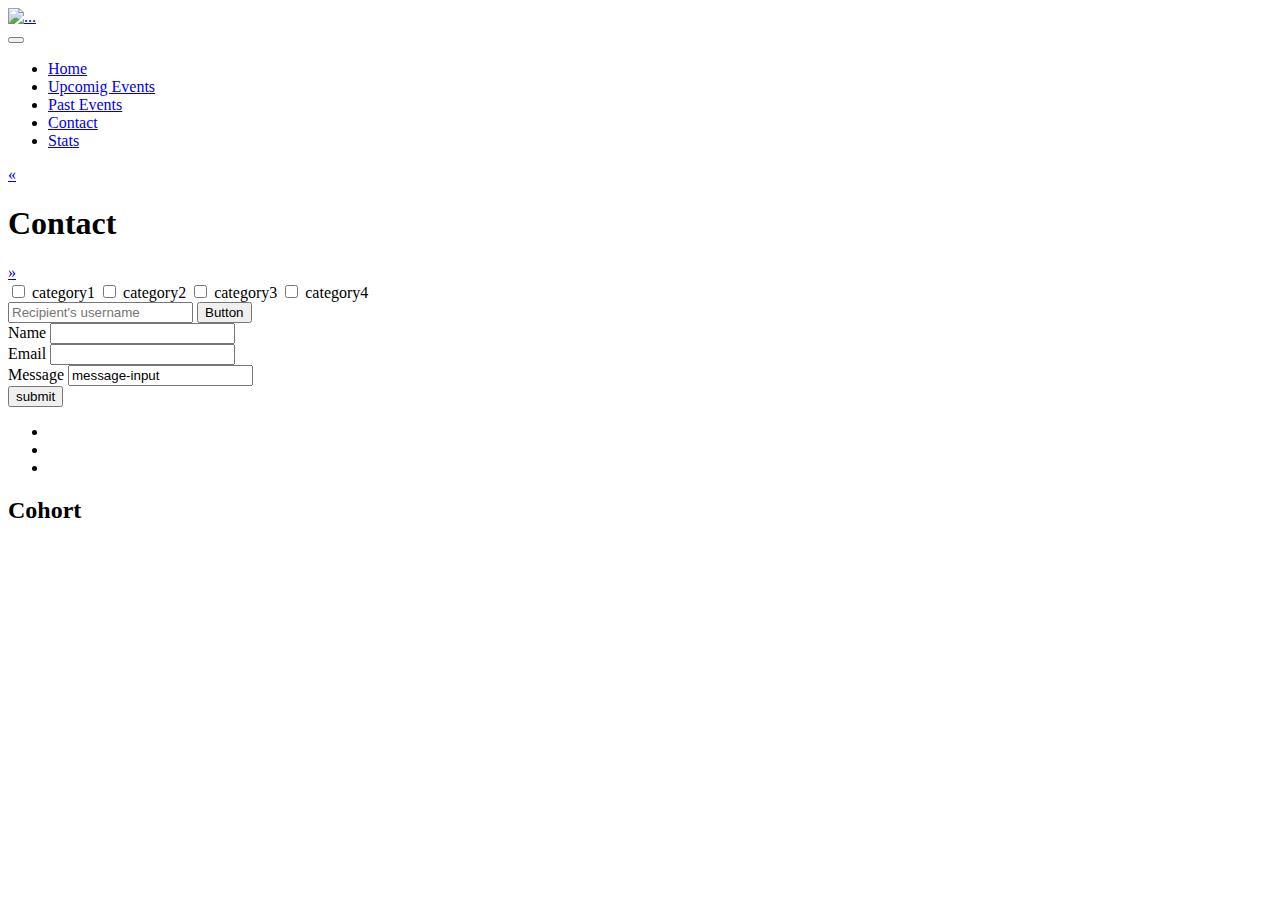
==== contact.html @ 554fbb33 "contact revisando" ====
<!DOCTYPE html>
<html lang="en">

<head>
    <meta charset="UTF-8" />
    <meta http-equiv="X-UA-Compatible" content="IE=edge" />
    <meta name="viewport" content="width=device-width, initial-scale=1.0" />
    <link href="https://cdn.jsdelivr.net/npm/bootstrap@5.3.0-alpha1/dist/css/bootstrap.min.css" rel="stylesheet"
        integrity="sha384-GLhlTQ8iRABdZLl6O3oVMWSktQOp6b7In1Zl3/Jr59b6EGGoI1aFkw7cmDA6j6gD" crossorigin="anonymous" />
    <link rel="stylesheet" href="./assets/style/style.css" />
    <title>Document</title>
</head>

<body>
    <header class="header-container d-flex justify-content-between">

        <a class="navbar-brand m-5" href="#">
            <img src="./assets/images/Logo Amazing Events.png" alt="..." height="36">
        </a>

        <nav class="navbar navbar-expand-lg bg-body-tertiary m-5 ">
            <div class="container-fluid">


                <button class="navbar-toggler" type="button" data-bs-toggle="collapse" data-bs-target="#navbarNav"
                    aria-controls="navbarNav" aria-expanded="false" aria-label="Toggle navigation">
                    <span class="navbar-toggler-icon"></span>
                </button>
                <div class="collapse navbar-collapse" id="navbarNav">
                    <ul class="navbar-nav">
                        <li class="nav-item mx-3">
                            <a class="nav-link active" aria-current="page" href="./index.html">Home</a>
                        </li>
                        <li class="nav-item mx-3">
                            <a class="nav-link" href="./upcoming.html">Upcomig Events</a>
                        </li>
                        <li class="nav-item mx-3">
                            <a class="nav-link" href="./past.html">Past Events</a>
                        </li>
                        <li class="nav-item mx-3">
                            <a class="nav-link" href="#">Contact</a>
                        </li>
                        <li class="nav-item mx-3">
                            <a class="nav-link" href="./stats.html">Stats</a>
                        </li>
                    </ul>
                </div>
            </div>
        </nav>
    </header>

    <main class="main-container">

<nav class="d-flex justify-content-between m-4">
    <a class="h1 text-primary text-decoration-none mx-5" href="./past.html">&laquo</a>
    <h1>Contact</h1>
    <a  class="h1 text-primary text-decoration-none mx-5" href="./stats.html">&raquo</a>
</nav>

        <div class="container d-flex justify-content-between h-25">

            <div class="form-group">
                <input class="form-check-input" type="checkbox" value="" id="flexCheck">
                <label class="form-check-label mx-2" for="flexCheckDefault">category1</label>
                <input class="form-check-input" type="checkbox" value="" id="flexChe">
                <label class="form-check-label mx-2" for="flexCheckDefault">category2</label>
                <input class="form-check-input" type="checkbox" value="" id="flexC">
                <label class="form-check-label mx-2" for="flexCheckDefault">category3</label>
                <input class="form-check-input" type="checkbox" value="" id="fle">
                <label class="form-check-label mx-2" for="flexCheckDefault">category4</label>
    
            </div>
    
    
            <div class="input-group w-25" >
                <input type="text" class="form-control" placeholder="Recipient's username"
                    aria-label="Recipient's username" aria-describedby="button-addon2">
                <button class="btn btn-outline-warning" type="button" id="button-addon2">Button</button>
           </div>
        </div>

        <div class="container d-flex justify-content-center align-content-center ">
            <form action="#" class="g-3 mt-3 ">
    
                <div class="col-12">
                    <label for="nameinput" class="form-label">Name</label>
                    <input type="input" class="form-control" id="nameinput">
    
                </div>
                <div class="col-12">
                    <label for="emailinput" class="form-label">Email</label>
                    <input type="email" class="form-control" id="emailinput">
    
                </div>
                <div class="col-12">
                    <label for="message-input" class="form-label">Message</label>
                    <input type="message" value="message-input" class="form-control" id="message-input">
    
                </div>
    
                <div class="mt-3 ">
                    <button type="submit" class="  btn btn-primary">submit</button>
    
                </div>
            </form>
    
    
    
    
    
    
    
        </div>
    </main>
    <footer class="social-net d-flex justify-content-between">
        <ul class="nav justify-content ms-5">
            <li class="nav-item">
                <a class="nav-link" href="#"><img class="w-50" src="./assets/images/instagram_108043.png" alt="" /></a>
            </li>
            <li class="nav-item">
                <a class="nav-link" href="#"><img class="w-50" src="./assets/images/facebook_108044.png" alt="" /></a>
            </li>
            <li class="nav-item">
                <a class="nav-link" href="#"><img class="w-50"
                        src="./assets/images/whatsapp_social_media_icon_127369.png" alt="" /></a>
            </li>
        </ul>
        <h2 class="me-5">Cohort</h2>
    </footer>
    <script src="./assets/js/main.js"></script>
    <script src="https://cdn.jsdelivr.net/npm/bootstrap@5.3.0-alpha1/dist/js/bootstrap.bundle.min.js"
        integrity="sha384-w76AqPfDkMBDXo30jS1Sgez6pr3x5MlQ1ZAGC+nuZB+EYdgRZgiwxhTBTkF7CXvN" crossorigin="anonymous">
    </script>
</body>

</html>
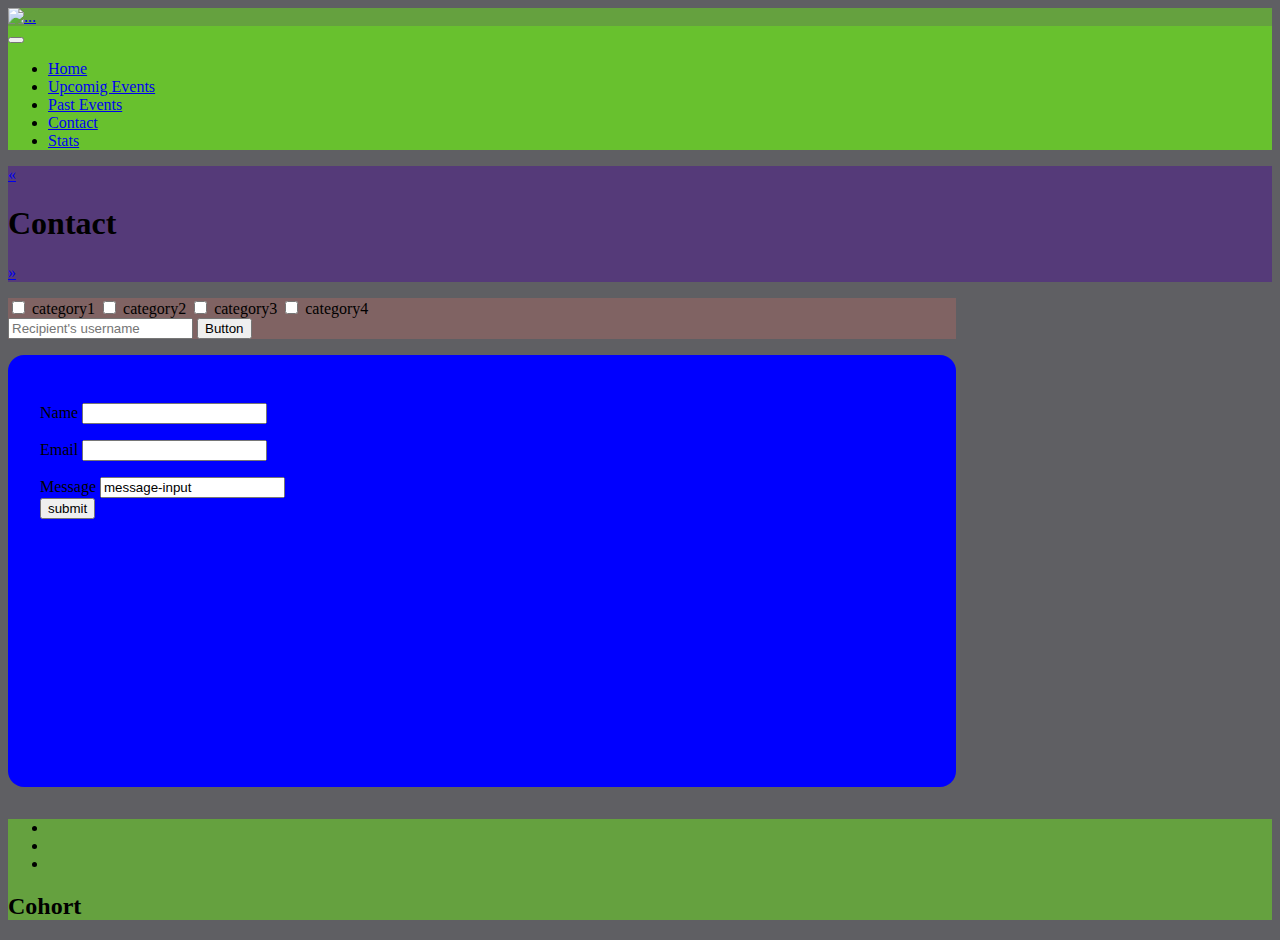
==== commit 4059480c: "colocado todo el contenido,ajustar colores,testear media responsive" ====
--- a/contact.html
+++ b/contact.html
@@ -20,8 +20,6 @@
 
         <nav class="navbar navbar-expand-lg bg-body-tertiary m-5 ">
             <div class="container-fluid">
-
-
                 <button class="navbar-toggler" type="button" data-bs-toggle="collapse" data-bs-target="#navbarNav"
                     aria-controls="navbarNav" aria-expanded="false" aria-label="Toggle navigation">
                     <span class="navbar-toggler-icon"></span>
@@ -50,14 +48,14 @@
     </header>
 
     <main class="main-container">
-
+<!-- navegacion hacia atras y adelante -->
 <nav class="d-flex justify-content-between m-4">
     <a class="h1 text-primary text-decoration-none mx-5" href="./past.html">&laquo</a>
     <h1>Contact</h1>
     <a  class="h1 text-primary text-decoration-none mx-5" href="./stats.html">&raquo</a>
 </nav>
 
-        <div class="container d-flex justify-content-between h-25">
+        <div class="container categories d-flex justify-content-between h-25">
 
             <div class="form-group">
                 <input class="form-check-input" type="checkbox" value="" id="flexCheck">
@@ -78,37 +76,31 @@
                 <button class="btn btn-outline-warning" type="button" id="button-addon2">Button</button>
            </div>
         </div>
-
-        <div class="container d-flex justify-content-center align-content-center ">
-            <form action="#" class="g-3 mt-3 ">
+<!-- contenido de la pagina -->
+        <div class="container  d-flex justify-content-center align-content-center ">
+            <form action="#" class="form-contact g-3 mt-3 ">
     
-                <div class="col-12">
+                <div class="form-contact__item col-12">
                     <label for="nameinput" class="form-label">Name</label>
                     <input type="input" class="form-control" id="nameinput">
     
                 </div>
-                <div class="col-12">
+                <div class="form-contact__item col-12">
                     <label for="emailinput" class="form-label">Email</label>
                     <input type="email" class="form-control" id="emailinput">
     
                 </div>
-                <div class="col-12">
+                <div class="form-contact__item col-12">
                     <label for="message-input" class="form-label">Message</label>
                     <input type="message" value="message-input" class="form-control" id="message-input">
     
                 </div>
     
-                <div class="mt-3 ">
+                <div class="form-contact__button mt-3 ">
                     <button type="submit" class="  btn btn-primary">submit</button>
     
                 </div>
             </form>
-    
-    
-    
-    
-    
-    
     
         </div>
     </main>
--- a/assets/style/style.css
+++ b/assets/style/style.css
@@ -0,0 +1,62 @@
+:root{
+    --bg-color-header-footer: rgba(108, 223, 31, 0.521);
+    --bg-color-card: blue;
+    --bg-color_nav: rgb(85, 58, 121);
+    --bg-color-table: rgb(197, 61, 61);
+    --bg-color-form:blue;
+    --bg-color-body:rgb(95, 95, 99);
+    --bg-color-categories:rgb(128, 99, 99);
+}
+.container{
+margin-top: 1rem;
+width: 75%;
+justify-content: center;
+align-items: center;
+height: auto;
+}
+header{
+}
+.event__card{
+    width: 43.75rem;
+    height: 15.625rem;
+    background-color: var(--bg-color-card);
+    
+}
+.card-img-top{
+    padding-top: 1rem;
+    
+}
+.card{
+    min-width: 330px;
+}
+.form-contact{
+    background-color: var(--bg-color-form);
+    padding: 2rem;
+    border-radius: 1rem;
+    height: 23rem;
+
+}
+.form-contact__item{
+    margin-top: 1rem;
+}
+
+.table-responsive{
+    margin: 5rem auto;
+    background-color: var(--bg-color-table);
+}
+footer ,header ,.navbar{
+    background-color: var(--bg-color-header-footer);
+}
+footer{
+    margin-top: 2rem;
+}
+nav{
+    background-color: var(--bg-color_nav);
+}
+.categories{
+    background-color: var(--bg-color-categories);
+}
+
+body{
+    background-color: var(--bg-color-body);
+}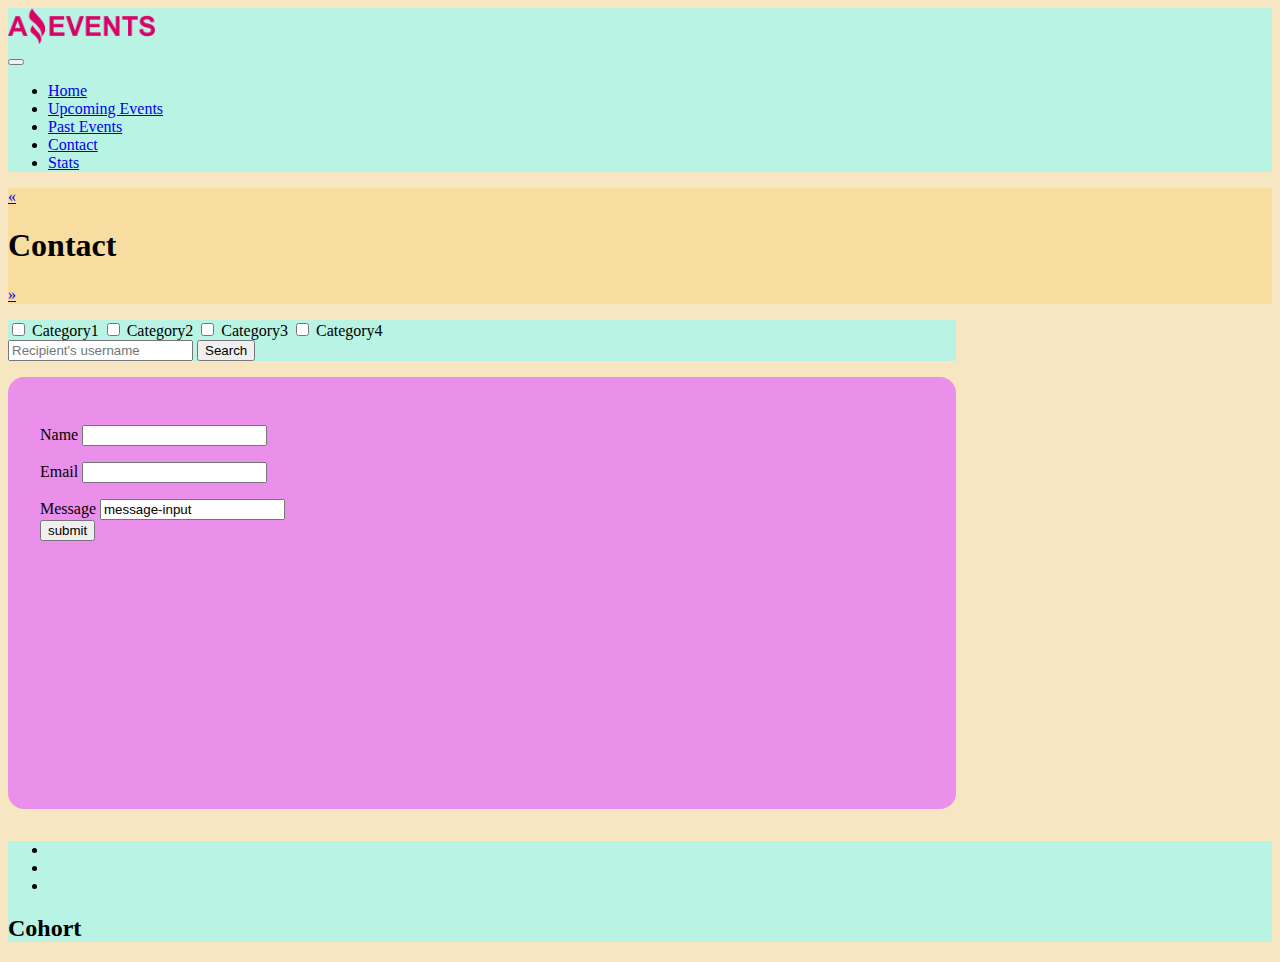
==== commit a1e8486c: "preparacion final para entrega ultimos detalles" ====
--- a/contact.html
+++ b/contact.html
@@ -8,17 +8,18 @@
     <link href="https://cdn.jsdelivr.net/npm/bootstrap@5.3.0-alpha1/dist/css/bootstrap.min.css" rel="stylesheet"
         integrity="sha384-GLhlTQ8iRABdZLl6O3oVMWSktQOp6b7In1Zl3/Jr59b6EGGoI1aFkw7cmDA6j6gD" crossorigin="anonymous" />
     <link rel="stylesheet" href="./assets/style/style.css" />
-    <title>Document</title>
+    <link rel="icon" type="image/x-icon" href="./assets/images/Logo_Amazing_Events.png" />
+    <title>Amazing</title>
 </head>
 
 <body>
     <header class="header-container d-flex justify-content-between">
 
         <a class="navbar-brand m-5" href="#">
-            <img src="./assets/images/Logo Amazing Events.png" alt="..." height="36">
+            <img src="./assets/images/Logo_Amazing_Events.png" alt="..." height="36">
         </a>
 
-        <nav class="navbar navbar-expand-lg bg-body-tertiary m-5 ">
+        <nav class="navbar navbar-expand-lg  m-3 ">
             <div class="container-fluid">
                 <button class="navbar-toggler" type="button" data-bs-toggle="collapse" data-bs-target="#navbarNav"
                     aria-controls="navbarNav" aria-expanded="false" aria-label="Toggle navigation">
@@ -30,7 +31,7 @@
                             <a class="nav-link active" aria-current="page" href="./index.html">Home</a>
                         </li>
                         <li class="nav-item mx-3">
-                            <a class="nav-link" href="./upcoming.html">Upcomig Events</a>
+                            <a class="nav-link" href="./upcoming.html">Upcoming Events</a>
                         </li>
                         <li class="nav-item mx-3">
                             <a class="nav-link" href="./past.html">Past Events</a>
@@ -48,60 +49,58 @@
     </header>
 
     <main class="main-container">
-<!-- navegacion hacia atras y adelante -->
-<nav class="d-flex justify-content-between m-4">
-    <a class="h1 text-primary text-decoration-none mx-5" href="./past.html">&laquo</a>
-    <h1>Contact</h1>
-    <a  class="h1 text-primary text-decoration-none mx-5" href="./stats.html">&raquo</a>
-</nav>
+        <nav class="d-flex justify-content-between m-4">
+            <a class="h1 text-primary text-decoration-none mx-5" href="./past.html">&laquo</a>
+            <h1>Contact</h1>
+            <a class="h1 text-primary text-decoration-none mx-5" href="./stats.html">&raquo</a>
+        </nav>
 
         <div class="container categories d-flex justify-content-between h-25">
 
             <div class="form-group">
                 <input class="form-check-input" type="checkbox" value="" id="flexCheck">
-                <label class="form-check-label mx-2" for="flexCheckDefault">category1</label>
+                <label class="form-check-label mx-2" for="flexCheckDefault">Category1</label>
                 <input class="form-check-input" type="checkbox" value="" id="flexChe">
-                <label class="form-check-label mx-2" for="flexCheckDefault">category2</label>
+                <label class="form-check-label mx-2" for="flexCheckDefault">Category2</label>
                 <input class="form-check-input" type="checkbox" value="" id="flexC">
-                <label class="form-check-label mx-2" for="flexCheckDefault">category3</label>
+                <label class="form-check-label mx-2" for="flexCheckDefault">Category3</label>
                 <input class="form-check-input" type="checkbox" value="" id="fle">
-                <label class="form-check-label mx-2" for="flexCheckDefault">category4</label>
-    
+                <label class="form-check-label mx-2" for="flexCheckDefault">Category4</label>
+
             </div>
-    
-    
-            <div class="input-group w-25" >
+
+
+            <div class="input-group w-25">
                 <input type="text" class="form-control" placeholder="Recipient's username"
                     aria-label="Recipient's username" aria-describedby="button-addon2">
-                <button class="btn btn-outline-warning" type="button" id="button-addon2">Button</button>
-           </div>
+                <button class="btn " type="button" id="button-addon2">Search</button>
+            </div>
         </div>
-<!-- contenido de la pagina -->
         <div class="container  d-flex justify-content-center align-content-center ">
             <form action="#" class="form-contact g-3 mt-3 ">
-    
+
                 <div class="form-contact__item col-12">
                     <label for="nameinput" class="form-label">Name</label>
                     <input type="input" class="form-control" id="nameinput">
-    
+
                 </div>
                 <div class="form-contact__item col-12">
                     <label for="emailinput" class="form-label">Email</label>
                     <input type="email" class="form-control" id="emailinput">
-    
+
                 </div>
                 <div class="form-contact__item col-12">
                     <label for="message-input" class="form-label">Message</label>
                     <input type="message" value="message-input" class="form-control" id="message-input">
-    
+
                 </div>
-    
+
                 <div class="form-contact__button mt-3 ">
                     <button type="submit" class="  btn btn-primary">submit</button>
-    
+
                 </div>
             </form>
-    
+
         </div>
     </main>
     <footer class="social-net d-flex justify-content-between">
--- a/assets/style/style.css
+++ b/assets/style/style.css
@@ -1,11 +1,11 @@
 :root{
-    --bg-color-header-footer: rgba(108, 223, 31, 0.521);
-    --bg-color-card: blue;
-    --bg-color_nav: rgb(85, 58, 121);
-    --bg-color-table: rgb(197, 61, 61);
-    --bg-color-form:blue;
-    --bg-color-body:rgb(95, 95, 99);
-    --bg-color-categories:rgb(128, 99, 99);
+    --bg-color-header-footer:rgb(185, 243, 228) ;
+    --bg-color-card:rgb(234, 143, 234);
+    --bg-color_nav:rgba(250, 201, 87, 0.322);
+    --bg-color-table: rgb(185, 243, 228);
+    --bg-color-form:rgb(234, 143, 234);
+    --bg-color-body:rgb(246, 230, 194);
+    --bg-color-categories:rgb(185, 243, 228);
 }
 .container{
 margin-top: 1rem;
@@ -14,8 +14,7 @@
 align-items: center;
 height: auto;
 }
-header{
-}
+
 .event__card{
     width: 43.75rem;
     height: 15.625rem;
@@ -59,4 +58,4 @@
 
 body{
     background-color: var(--bg-color-body);
-}+}
